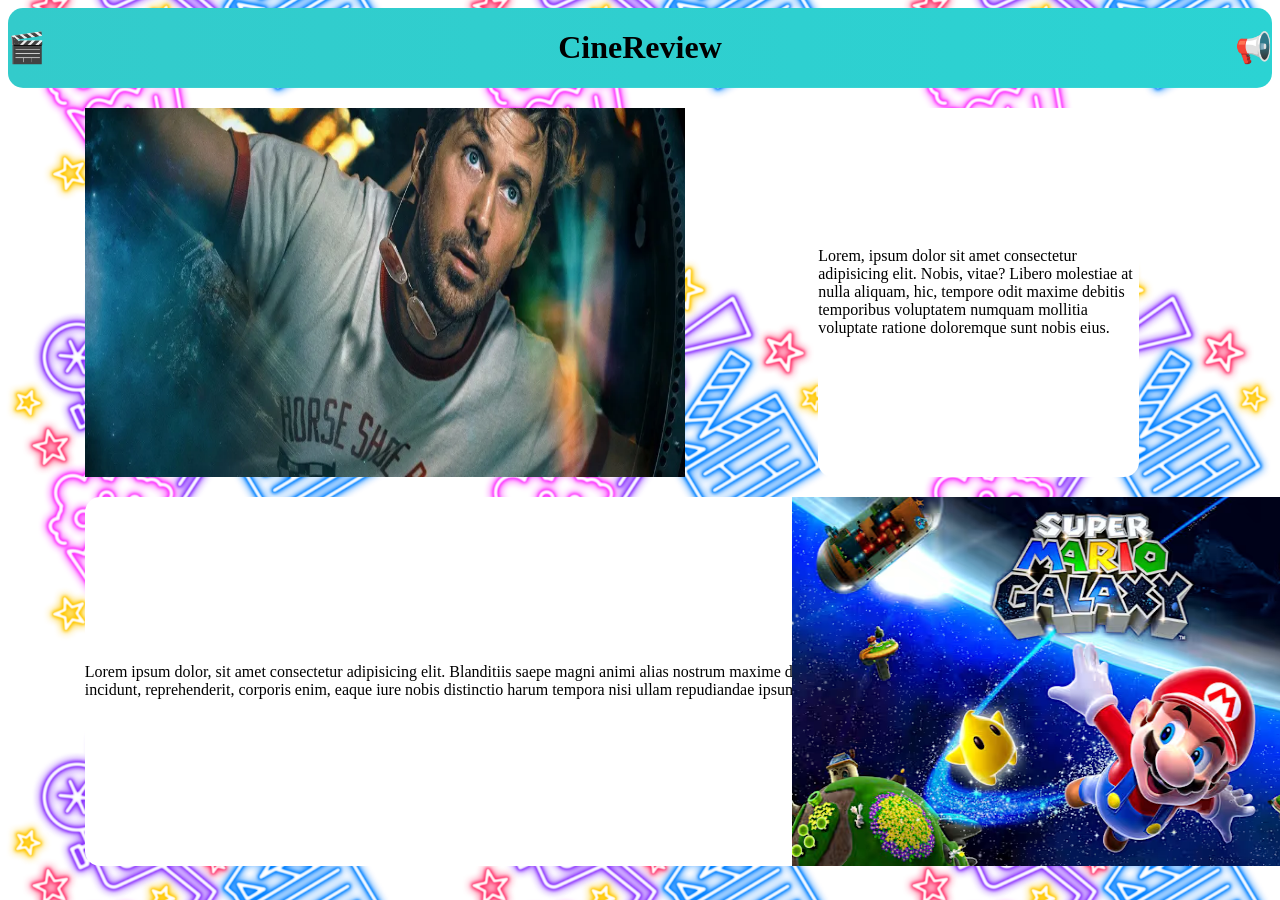
==== CineReview2/CineReview/index.html @ 032d0e2e "Add files via upload" ====
<!DOCTYPE html>
<html lang="pt-BR">
<head>
    <meta charset="UTF-8">
    <meta name="viewport" content="width=device-width, initial-scale=1.0">
    <title>CineReview</title>
    <link rel="icon" href="images/icon.png"/>
    <link rel="stylesheet" href="css/style.css"/>
</head>
<body>

    <header>
        <span style='font-size:30px;'>&#127916;</span>
        <h1>CineReview</h1>
        <span style='font-size:30px;'>&#128226;</span>
    </header>

    <section>
        <div class="gridimage">
            <img src="images/devoradores.webp" width="600px" height="369">
        </div>
        <div class="gridtext">
            <p>Lorem, ipsum dolor sit amet consectetur adipisicing elit. Nobis, vitae? Libero molestiae at nulla aliquam, hic, tempore odit maxime debitis temporibus voluptatem numquam mollitia voluptate ratione doloremque sunt nobis eius.</p>
        </div>

        <div class="gridtext2">
            <p>Lorem ipsum dolor, sit amet consectetur adipisicing elit. Blanditiis saepe magni animi alias nostrum maxime doloremque incidunt, reprehenderit, corporis enim, eaque iure nobis distinctio harum tempora nisi ullam repudiandae ipsum.</p>
        </div>
        <div class="gridimage2">
            <img src="images/supermario.avif" width="600px" height="369">
        </div>
    </section>
    
</body>
</html>
---- CineReview2/CineReview/css/style.css ----
body{
    background: url(../images/cinema.png);
    background-repeat: repeat;
    background-size: 440px;
    background-position: center;

    display: flex;
    flex-direction: column;
    justify-content: center;
}

header{
    display: flex;
    flex-direction: row;
    justify-content: space-between;
    align-items: center;

    width: 1fr;
    height: .5fr;
    background-image: linear-gradient(to left, rgb(43, 211, 211), rgb(51, 203, 203));
    background-position: center;
    border-radius: 15px;
    
}

section{
    margin: 20px;
    display: grid;
    grid-template-columns: repeat(12, 1fr);
    gap: 20px;
}

div{
    display: flex;
    flex-direction: row;
    justify-content: center;
    align-items: center;
    flex-wrap: wrap;

    width: 1fr;
    height: 1fr;
    background-color: rgb(255, 255, 255);
    background-size: cover;
    background-position: center;
    border-radius: 15px;
}

.gridtext{
    grid-column: 5/11;
}

.gridimage{
    grid-column: 2/3;
}

.gridtext2{
    grid-column: 2/7;
}

.gridimage2{
    grid-column: 9/11;
}
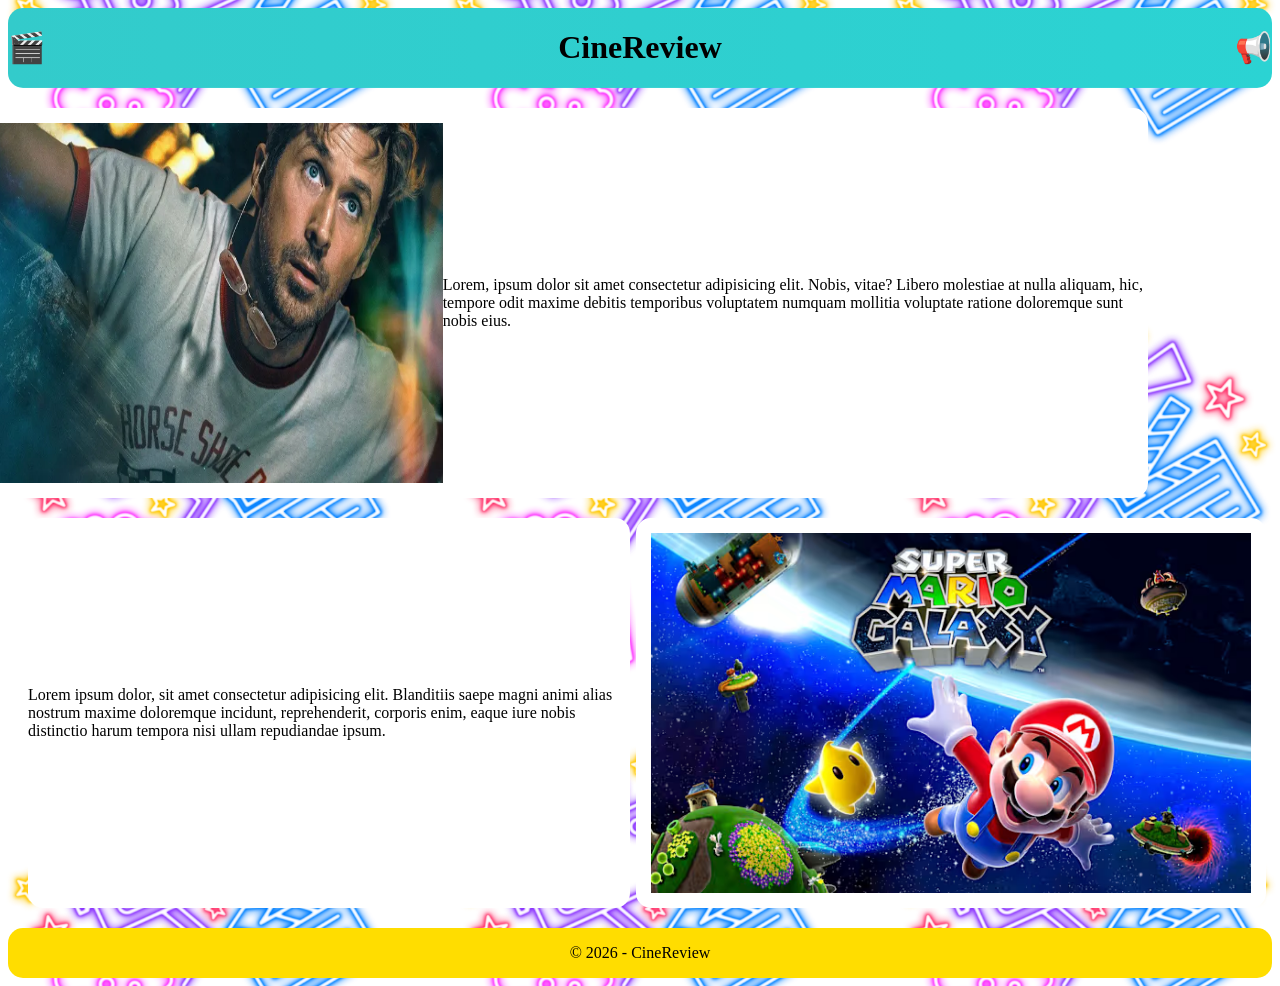
==== commit fd0b2895: "Add files via upload" ====
--- a/CineReview2/CineReview/index.html
+++ b/CineReview2/CineReview/index.html
@@ -17,7 +17,7 @@
 
     <section>
         <div class="gridimage">
-            <img src="images/devoradores.webp" width="600px" height="369">
+            <img src="images/devoradores.webp" width="600px" height="360">
         </div>
         <div class="gridtext">
             <p>Lorem, ipsum dolor sit amet consectetur adipisicing elit. Nobis, vitae? Libero molestiae at nulla aliquam, hic, tempore odit maxime debitis temporibus voluptatem numquam mollitia voluptate ratione doloremque sunt nobis eius.</p>
@@ -27,9 +27,15 @@
             <p>Lorem ipsum dolor, sit amet consectetur adipisicing elit. Blanditiis saepe magni animi alias nostrum maxime doloremque incidunt, reprehenderit, corporis enim, eaque iure nobis distinctio harum tempora nisi ullam repudiandae ipsum.</p>
         </div>
         <div class="gridimage2">
-            <img src="images/supermario.avif" width="600px" height="369">
+            <img src="images/supermario.avif" width="600px" height="360">
         </div>
     </section>
+
+    <footer>
+        <p>
+            &copy 2026 - CineReview
+        </p>
+    </footer>
     
 </body>
 </html>
--- a/CineReview2/CineReview/css/style.css
+++ b/CineReview2/CineReview/css/style.css
@@ -3,10 +3,6 @@
     background-repeat: repeat;
     background-size: 440px;
     background-position: center;
-
-    display: flex;
-    flex-direction: column;
-    justify-content: center;
 }
 
 header{
@@ -46,17 +42,36 @@
 }
 
 .gridtext{
-    grid-column: 5/11;
+    grid-column: 5/12;
 }
 
 .gridimage{
-    grid-column: 2/3;
+    grid-column: 2/4;
 }
 
 .gridtext2{
-    grid-column: 2/7;
+    grid-column: 1/7;
 }
 
 .gridimage2{
     grid-column: 9/11;
 }
+
+img{
+    border: 15px solid rgb(255, 255, 255);
+    border-radius: 15px;
+}
+
+footer{
+    display: flex;
+    flex-direction: row;
+    justify-content: center;
+    align-items: center;
+
+    width: 1fr;
+    height: .5fr;
+    background-color: rgb(255, 221, 0);
+    background-position: center;
+    border-radius: 15px;
+    
+}
